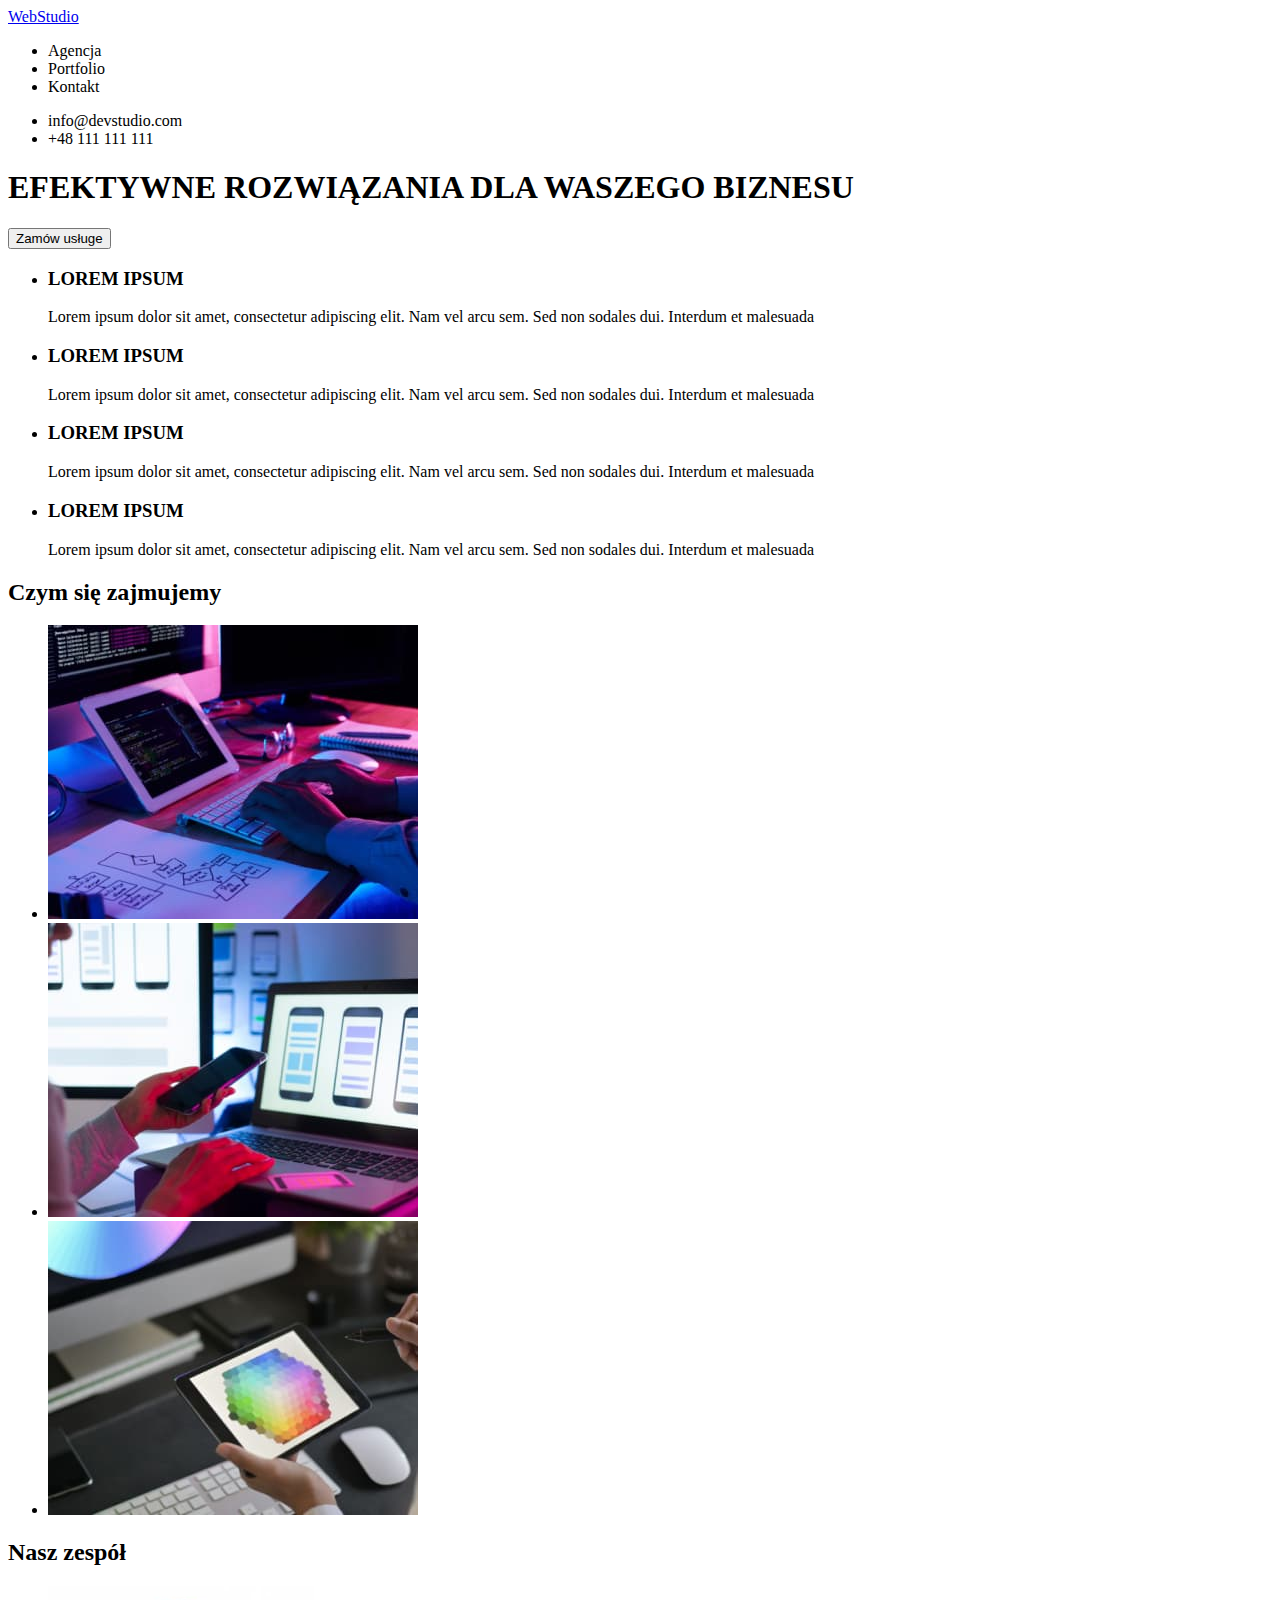
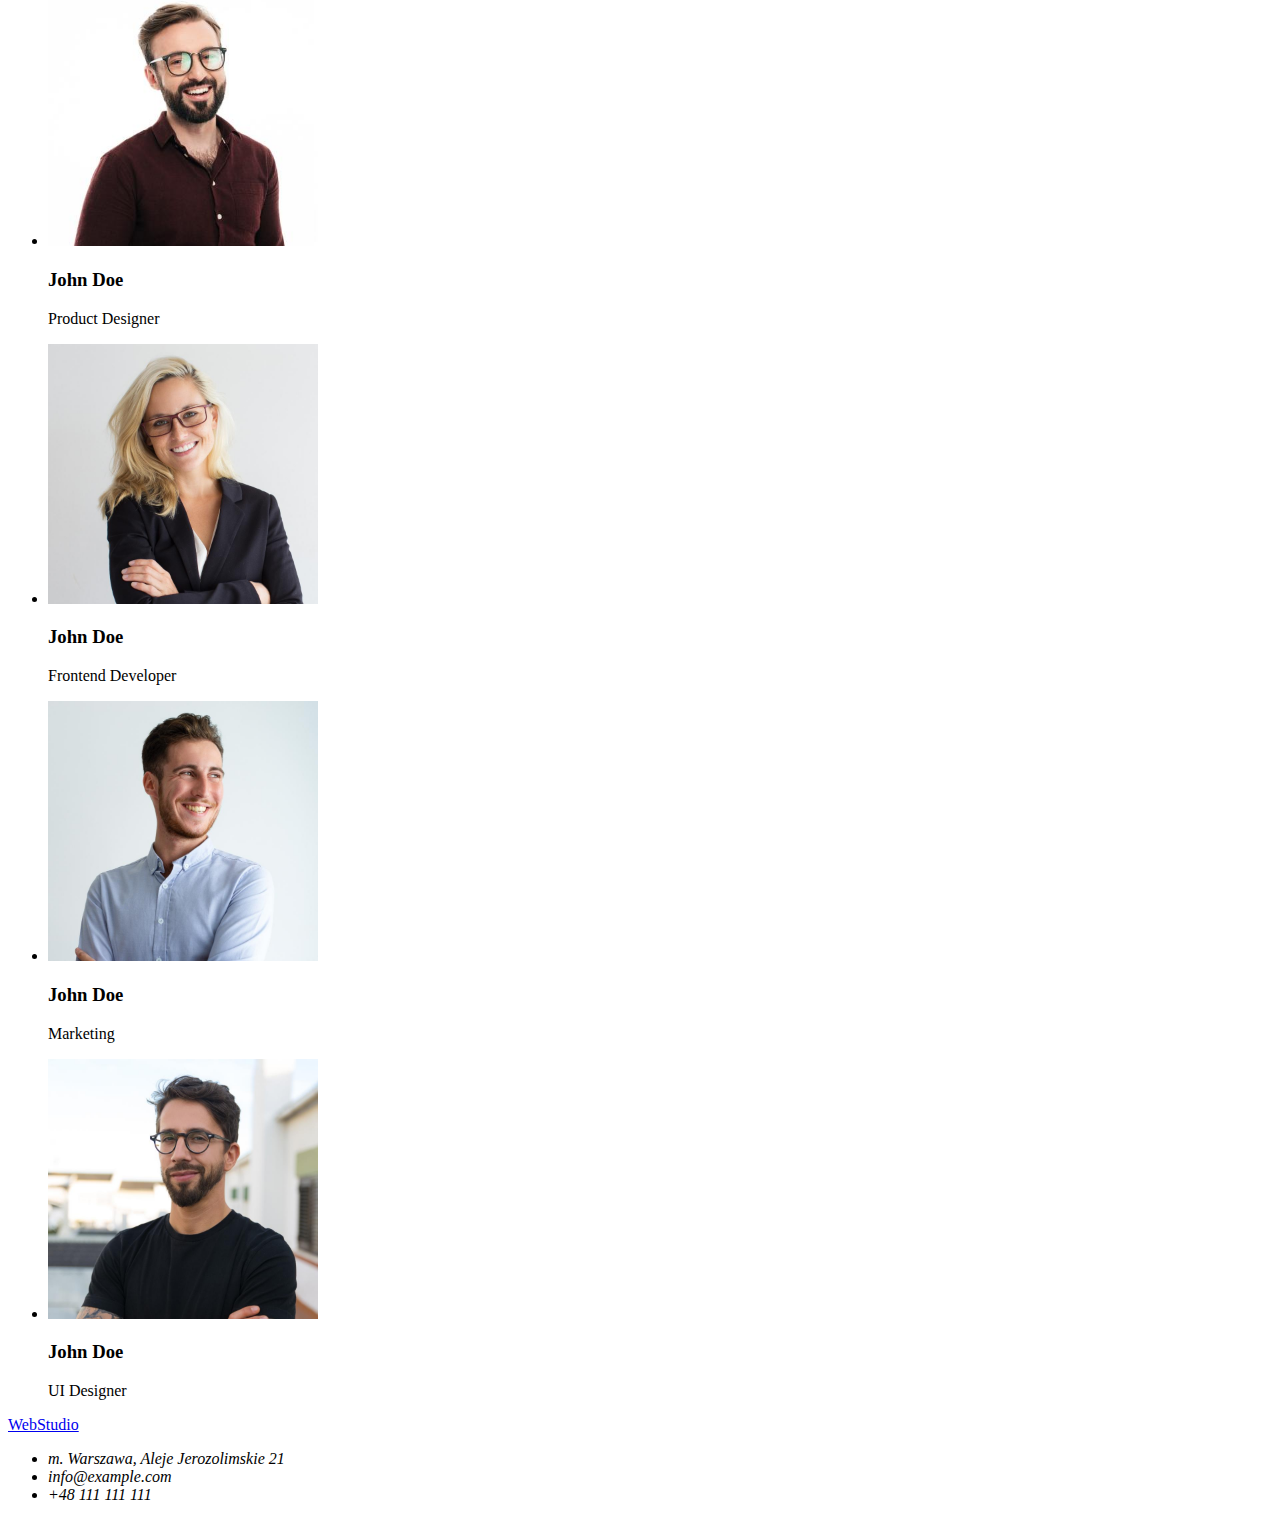
==== index.html @ c68e3e6f "Add files via upload" ====
<!DOCTYPE html>
<html lang="pl-PL">
  <head>
    <meta charset="UTF-8" />
    <meta http-equiv="X-UA-Compatible" content="IE=edge" />
    <meta name="viewport" content="width=device-width, initial-scale=1.0" />
    <title>Studio</title>
  </head>
  <body>
    <!-- -------------HEADER------------- -->
    <header>
      <div>
        <a href="index.html">WebStudio</a>
        <nav>
          <ul>
            <li>Agencja</li>
            <li>Portfolio</li>
            <li>Kontakt</li>
          </ul>
        </nav>

        <ul>
          <li>info@devstudio.com</li>
          <li>+48 111 111 111</li>
        </ul>
      </div>
    </header>

    <main>
      <!-- -------------SLIDER------------- -->
      <section>
        <div>
          <h1>EFEKTYWNE ROZWIĄZANIA DLA WASZEGO BIZNESU</h1>
          <button type="button">Zamów usługe</button>
        </div>
      </section>

      <!-- -------------JESZCZE NIE WIEM JAK NAZWAĆ xD------------- -->
      <section>
        <div>
          <ul>
            <li>
              <h3>LOREM IPSUM</h3>
              <p>
                Lorem ipsum dolor sit amet, consectetur adipiscing elit. Nam vel
                arcu sem. Sed non sodales dui. Interdum et malesuada
              </p>
            </li>
            <li>
              <h3>LOREM IPSUM</h3>
              <p>
                Lorem ipsum dolor sit amet, consectetur adipiscing elit. Nam vel
                arcu sem. Sed non sodales dui. Interdum et malesuada
              </p>
            </li>
            <li>
              <h3>LOREM IPSUM</h3>
              <p>
                Lorem ipsum dolor sit amet, consectetur adipiscing elit. Nam vel
                arcu sem. Sed non sodales dui. Interdum et malesuada
              </p>
            </li>
            <li>
              <h3>LOREM IPSUM</h3>
              <p>
                Lorem ipsum dolor sit amet, consectetur adipiscing elit. Nam vel
                arcu sem. Sed non sodales dui. Interdum et malesuada
              </p>
            </li>
          </ul>
        </div>
      </section>

      <!-- -------------RESPONSIBILITIES------------- -->
      <section>
        <div>
          <h2>Czym się zajmujemy</h2>
          <ul>
            <li>
              <img
                src="images\photo1.jpg"
                alt="typing on the keyboard"
                width="370"
                height="294"
              />
            </li>
            <li>
              <img
                src="images\photo2.jpg"
                alt="using mobile in front of laptop"
                width="370"
                height="294"
              />
            </li>
            <li>
              <img
                src="images\photo3.jpg"
                alt="using tablet"
                width="370"
                height="294"
              />
            </li>
          </ul>
        </div>
      </section>
      <!-- -------------PERSONEL------------- -->
      <section>
        <div>
          <h2>Nasz zespół</h2>
          <ul>
            <li>
              <img
                src="images\johndoe.jpg"
                alt="smilling men in eyeglasses, he has beard and wearing purple shirt"
                width="270"
                height="260"
              />
              <h3>John Doe</h3>
              <p>Product Designer</p>
            </li>
            <li>
              <img
                src="images\johndoe2.jpg"
                alt="smilling blone hair women in eyeglasses, she is wearing black suit  "
                width="270"
                height="260"
              />
              <h3>John Doe</h3>
              <p>Frontend Developer</p>
            </li>
            <li>
              <img
                src="images\johndoe3.jpg"
                alt="smilling men, he is wearing plain shirt"
                width="270"
                height="260"
              />
              <h3>John Doe</h3>
              <p>Marketing</p>
            </li>
            <li>
              <img
                src="images\johndoe4.jpg"
                alt="men in eyeglasses, beard and black t-shirt"
                width="270"
                height="260"
              />
              <h3>John Doe</h3>
              <p>UI Designer</p>
            </li>
          </ul>
        </div>
      </section>
    </main>

    <!-- -------------FOOTER------------- -->
    <footer>
      <div>
        <a href="index.html">WebStudio</a>
        <address>
          <ul>
            <li>m. Warszawa, Aleje Jerozolimskie 21</li>
            <li>info@example.com</li>
            <li>+48 111 111 111</li>
          </ul>
        </address>
      </div>
    </footer>
  </body>
</html>
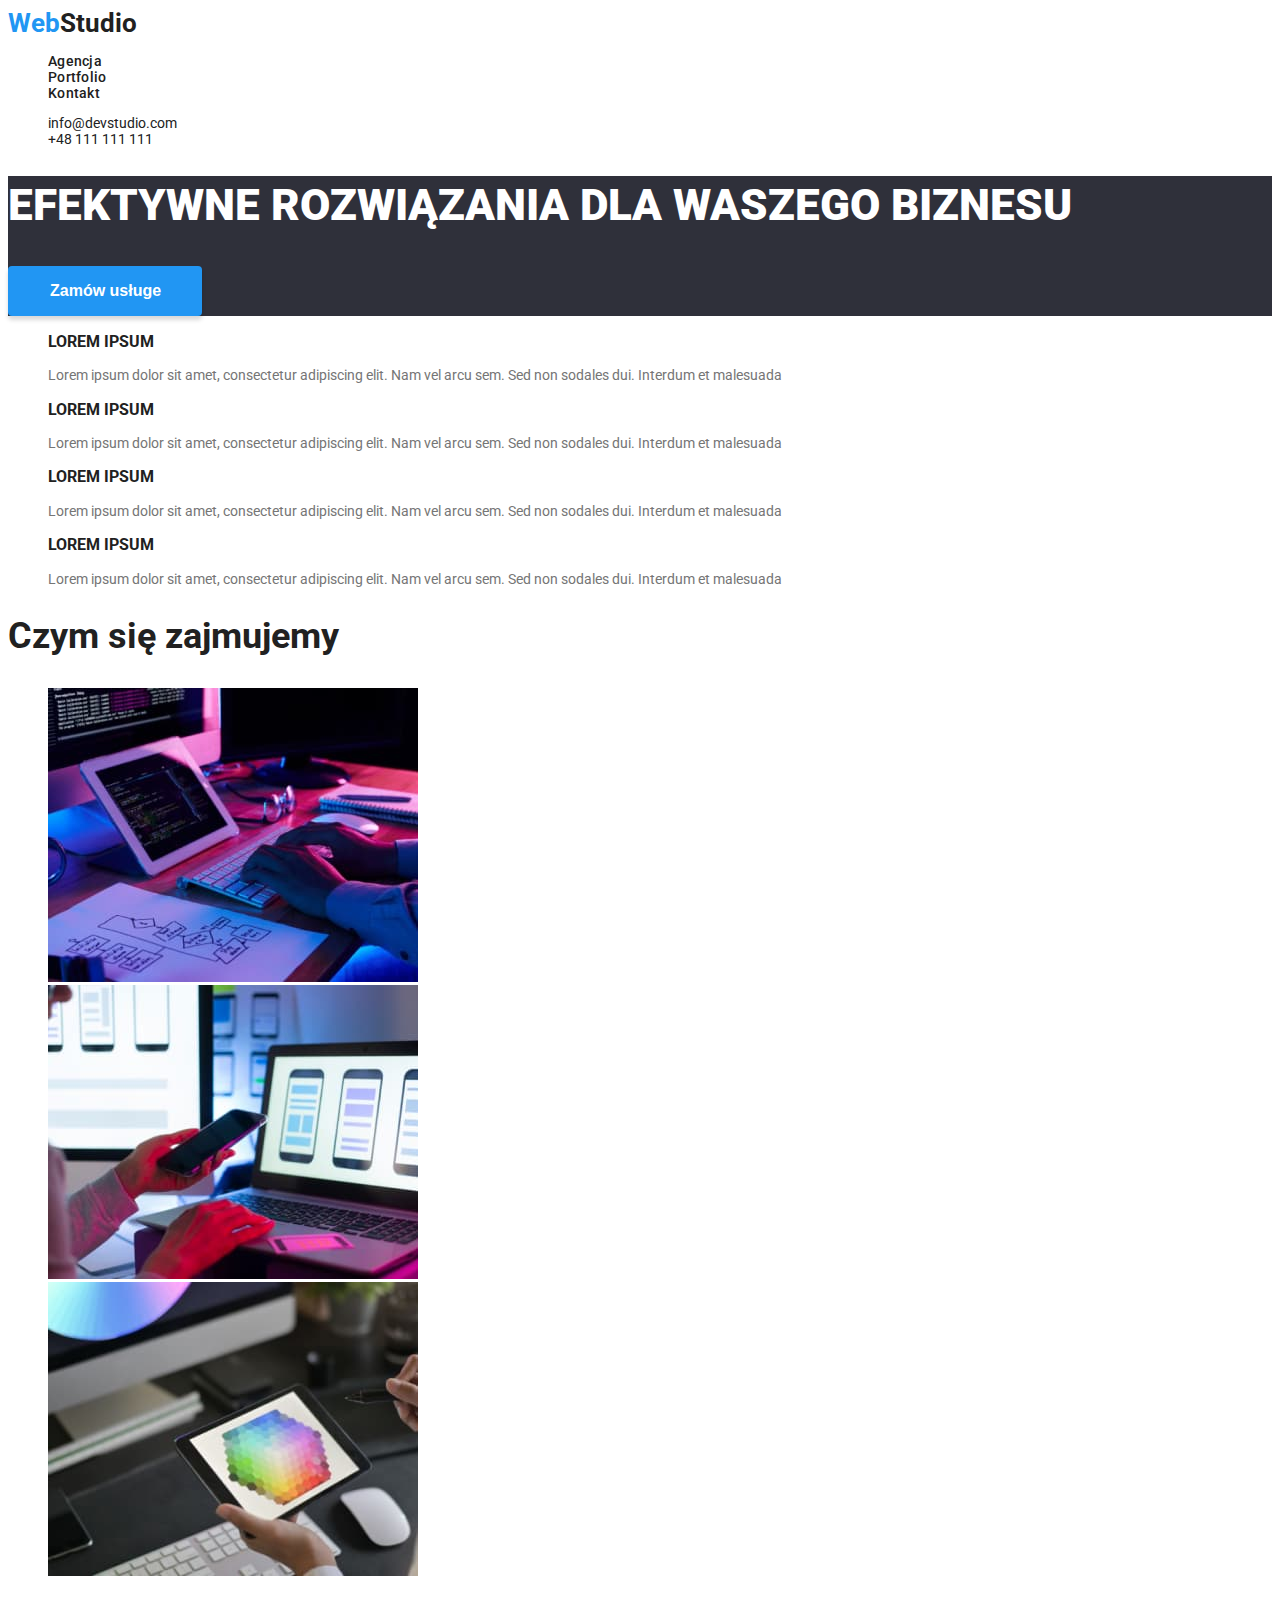
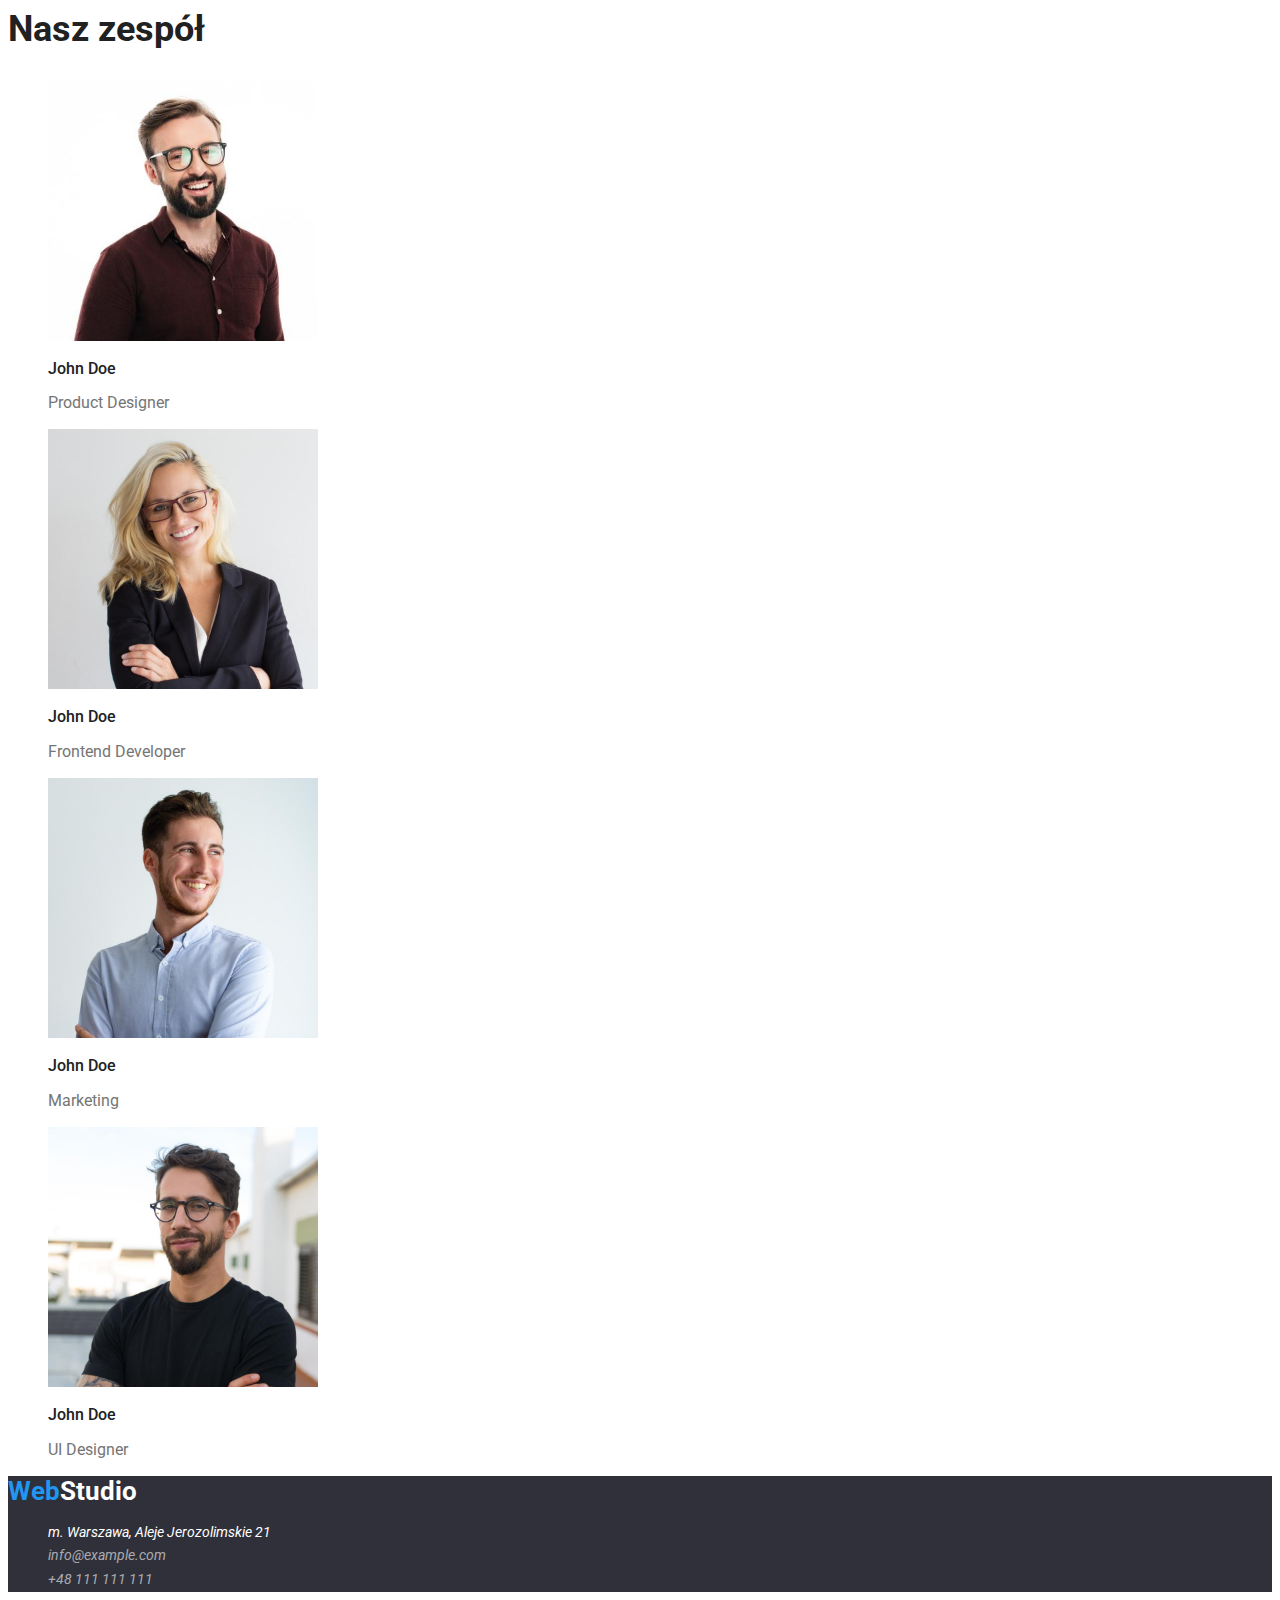
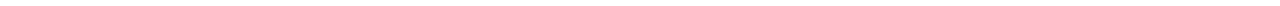
==== commit ed283333: "all in one" ====
--- a/index.html
+++ b/index.html
@@ -5,17 +5,26 @@
     <meta http-equiv="X-UA-Compatible" content="IE=edge" />
     <meta name="viewport" content="width=device-width, initial-scale=1.0" />
     <title>Studio</title>
+    <link
+      href="https://fonts.googleapis.com/css2?family=Raleway:wght@700&family=Roboto:wght@400;500;700;900&display=swap"
+      rel="stylesheet"
+    />
+
+    <link rel="stylesheet" href="css\styles.css" />
   </head>
   <body>
     <!-- -------------HEADER------------- -->
-    <header>
-      <div>
-        <a href="index.html">WebStudio</a>
-        <nav>
+    <header class="header">
+      <div class="header__container">
+        <a class="logo" href="index.html"
+          ><span class="logo__header--first">Web</span
+          ><span class="logo__header--second">Studio</span></a
+        >
+        <nav class="nav">
           <ul>
-            <li>Agencja</li>
-            <li>Portfolio</li>
-            <li>Kontakt</li>
+            <li><a class="nav__link" href="#">Agencja</a></li>
+            <li><a class="nav__link" href="portfolio.html">Portfolio</a></li>
+            <li><a class="nav__link" href="#">Kontakt</a></li>
           </ul>
         </nav>
 
@@ -28,41 +37,43 @@
 
     <main>
       <!-- -------------SLIDER------------- -->
-      <section>
-        <div>
-          <h1>EFEKTYWNE ROZWIĄZANIA DLA WASZEGO BIZNESU</h1>
-          <button type="button">Zamów usługe</button>
+      <section class="slider">
+        <div class="slider__container">
+          <h1 class="slider__title">
+            EFEKTYWNE ROZWIĄZANIA DLA WASZEGO BIZNESU
+          </h1>
+          <button class="slider__btn" type="button">Zamów usługe</button>
         </div>
       </section>
 
-      <!-- -------------JESZCZE NIE WIEM JAK NAZWAĆ xD------------- -->
-      <section>
-        <div>
+      <!-- ------------LOREM-------------- -->
+      <section class="lorem">
+        <div class="lorem__container">
           <ul>
             <li>
-              <h3>LOREM IPSUM</h3>
-              <p>
+              <h3 class="lorem__title">LOREM IPSUM</h3>
+              <p class="lorem__text">
                 Lorem ipsum dolor sit amet, consectetur adipiscing elit. Nam vel
                 arcu sem. Sed non sodales dui. Interdum et malesuada
               </p>
             </li>
             <li>
-              <h3>LOREM IPSUM</h3>
-              <p>
+              <h3 class="lorem__title">LOREM IPSUM</h3>
+              <p class="lorem__text">
                 Lorem ipsum dolor sit amet, consectetur adipiscing elit. Nam vel
                 arcu sem. Sed non sodales dui. Interdum et malesuada
               </p>
             </li>
             <li>
-              <h3>LOREM IPSUM</h3>
-              <p>
+              <h3 class="lorem__title">LOREM IPSUM</h3>
+              <p class="lorem__text">
                 Lorem ipsum dolor sit amet, consectetur adipiscing elit. Nam vel
                 arcu sem. Sed non sodales dui. Interdum et malesuada
               </p>
             </li>
             <li>
-              <h3>LOREM IPSUM</h3>
-              <p>
+              <h3 class="lorem__title">LOREM IPSUM</h3>
+              <p class="lorem__text">
                 Lorem ipsum dolor sit amet, consectetur adipiscing elit. Nam vel
                 arcu sem. Sed non sodales dui. Interdum et malesuada
               </p>
@@ -72,9 +83,9 @@
       </section>
 
       <!-- -------------RESPONSIBILITIES------------- -->
-      <section>
-        <div>
-          <h2>Czym się zajmujemy</h2>
+      <section class="responsibilities">
+        <div class="responsibilities__container">
+          <h2 class="title">Czym się zajmujemy</h2>
           <ul>
             <li>
               <img
@@ -104,9 +115,9 @@
         </div>
       </section>
       <!-- -------------PERSONEL------------- -->
-      <section>
-        <div>
-          <h2>Nasz zespół</h2>
+      <section class="personel">
+        <div class="personel__container">
+          <h2 class="title">Nasz zespół</h2>
           <ul>
             <li>
               <img
@@ -115,8 +126,8 @@
                 width="270"
                 height="260"
               />
-              <h3>John Doe</h3>
-              <p>Product Designer</p>
+              <h3 class="personel__subtitle">John Doe</h3>
+              <p class="personel__body">Product Designer</p>
             </li>
             <li>
               <img
@@ -125,8 +136,8 @@
                 width="270"
                 height="260"
               />
-              <h3>John Doe</h3>
-              <p>Frontend Developer</p>
+              <h3 class="personel__subtitle">John Doe</h3>
+              <p class="personel__body">Frontend Developer</p>
             </li>
             <li>
               <img
@@ -135,8 +146,8 @@
                 width="270"
                 height="260"
               />
-              <h3>John Doe</h3>
-              <p>Marketing</p>
+              <h3 class="personel__subtitle">John Doe</h3>
+              <p class="personel__body">Marketing</p>
             </li>
             <li>
               <img
@@ -145,8 +156,8 @@
                 width="270"
                 height="260"
               />
-              <h3>John Doe</h3>
-              <p>UI Designer</p>
+              <h3 class="personel__subtitle">John Doe</h3>
+              <p class="personel__body">UI Designer</p>
             </li>
           </ul>
         </div>
@@ -154,14 +165,17 @@
     </main>
 
     <!-- -------------FOOTER------------- -->
-    <footer>
-      <div>
-        <a href="index.html">WebStudio</a>
-        <address>
+    <footer class="footer">
+      <div class="footer__container">
+        <a class="logo" href="index.html"
+          ><span class="logo__footer--first">Web</span
+          ><span class="logo__footer--second">Studio</span></a
+        >
+        <address class="footer__address">
           <ul>
             <li>m. Warszawa, Aleje Jerozolimskie 21</li>
-            <li>info@example.com</li>
-            <li>+48 111 111 111</li>
+            <li class="footer__contact">info@example.com</li>
+            <li class="footer__contact">+48 111 111 111</li>
           </ul>
         </address>
       </div>
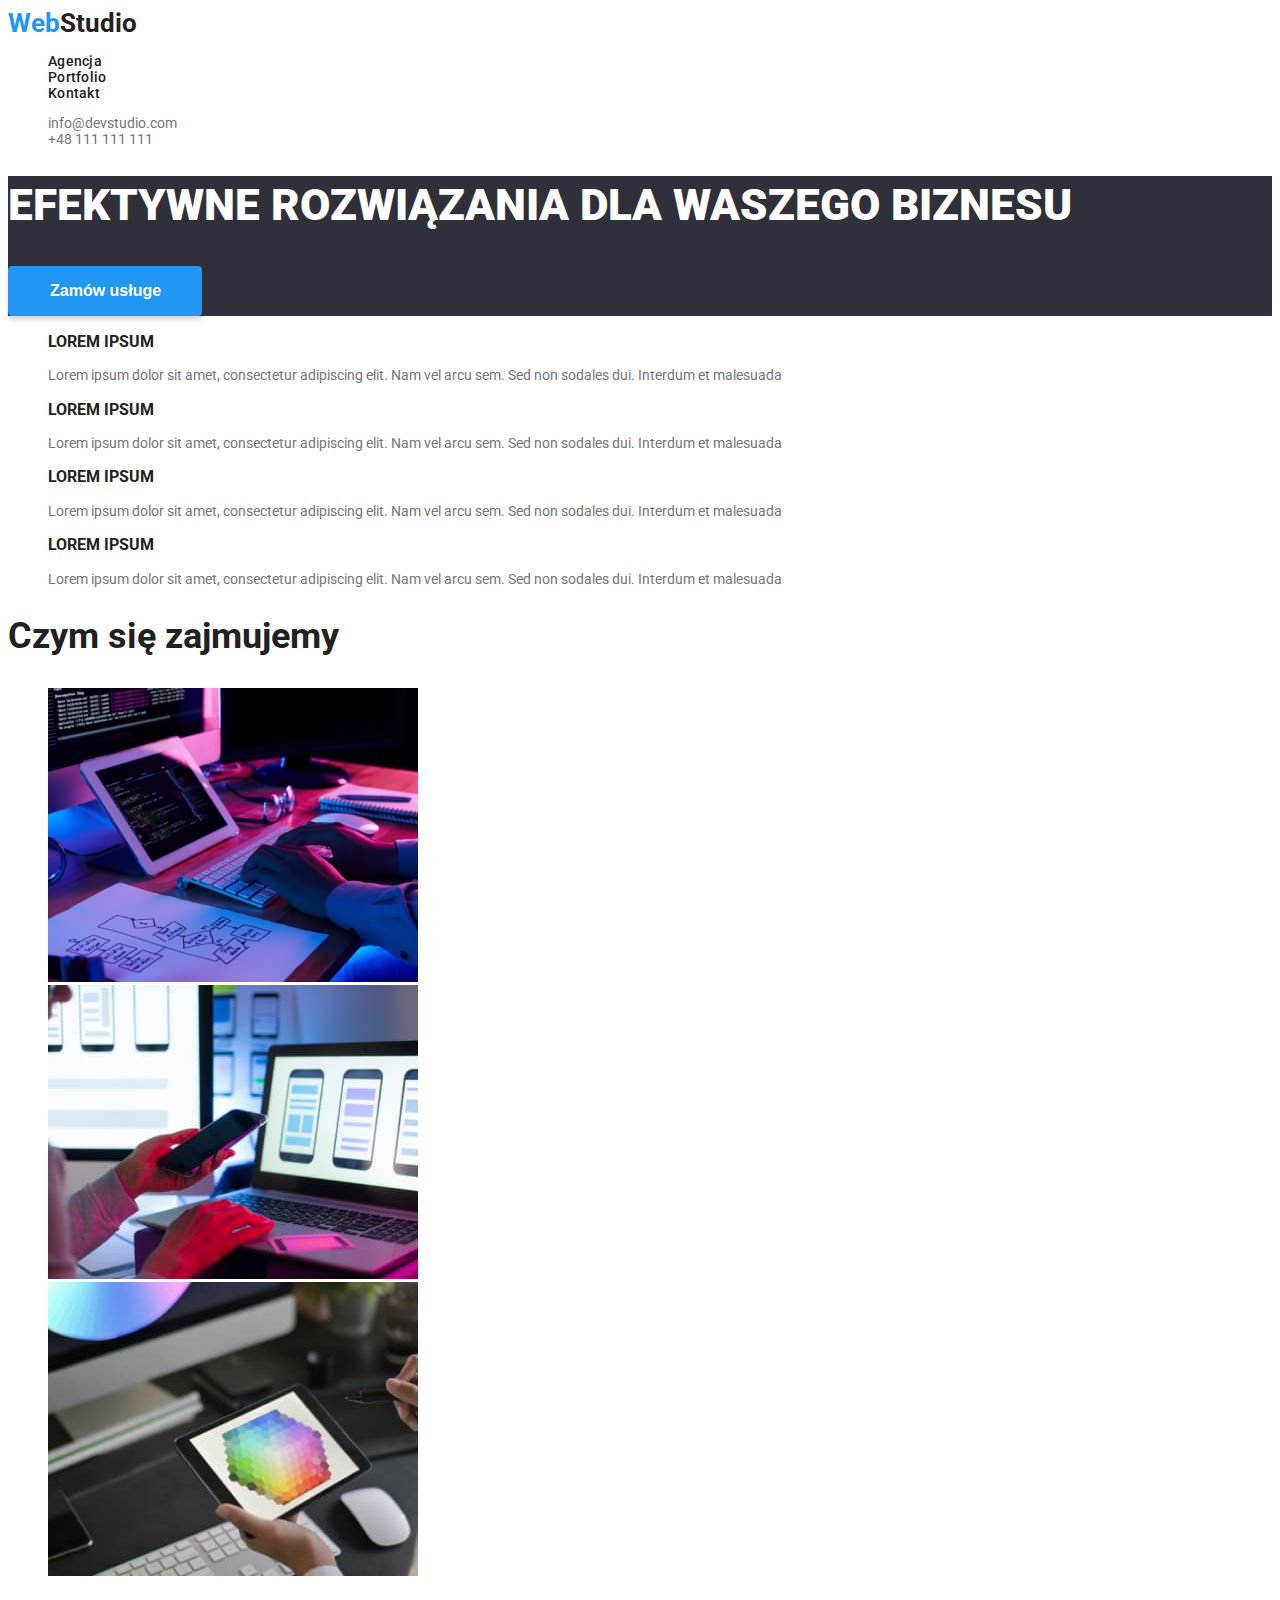
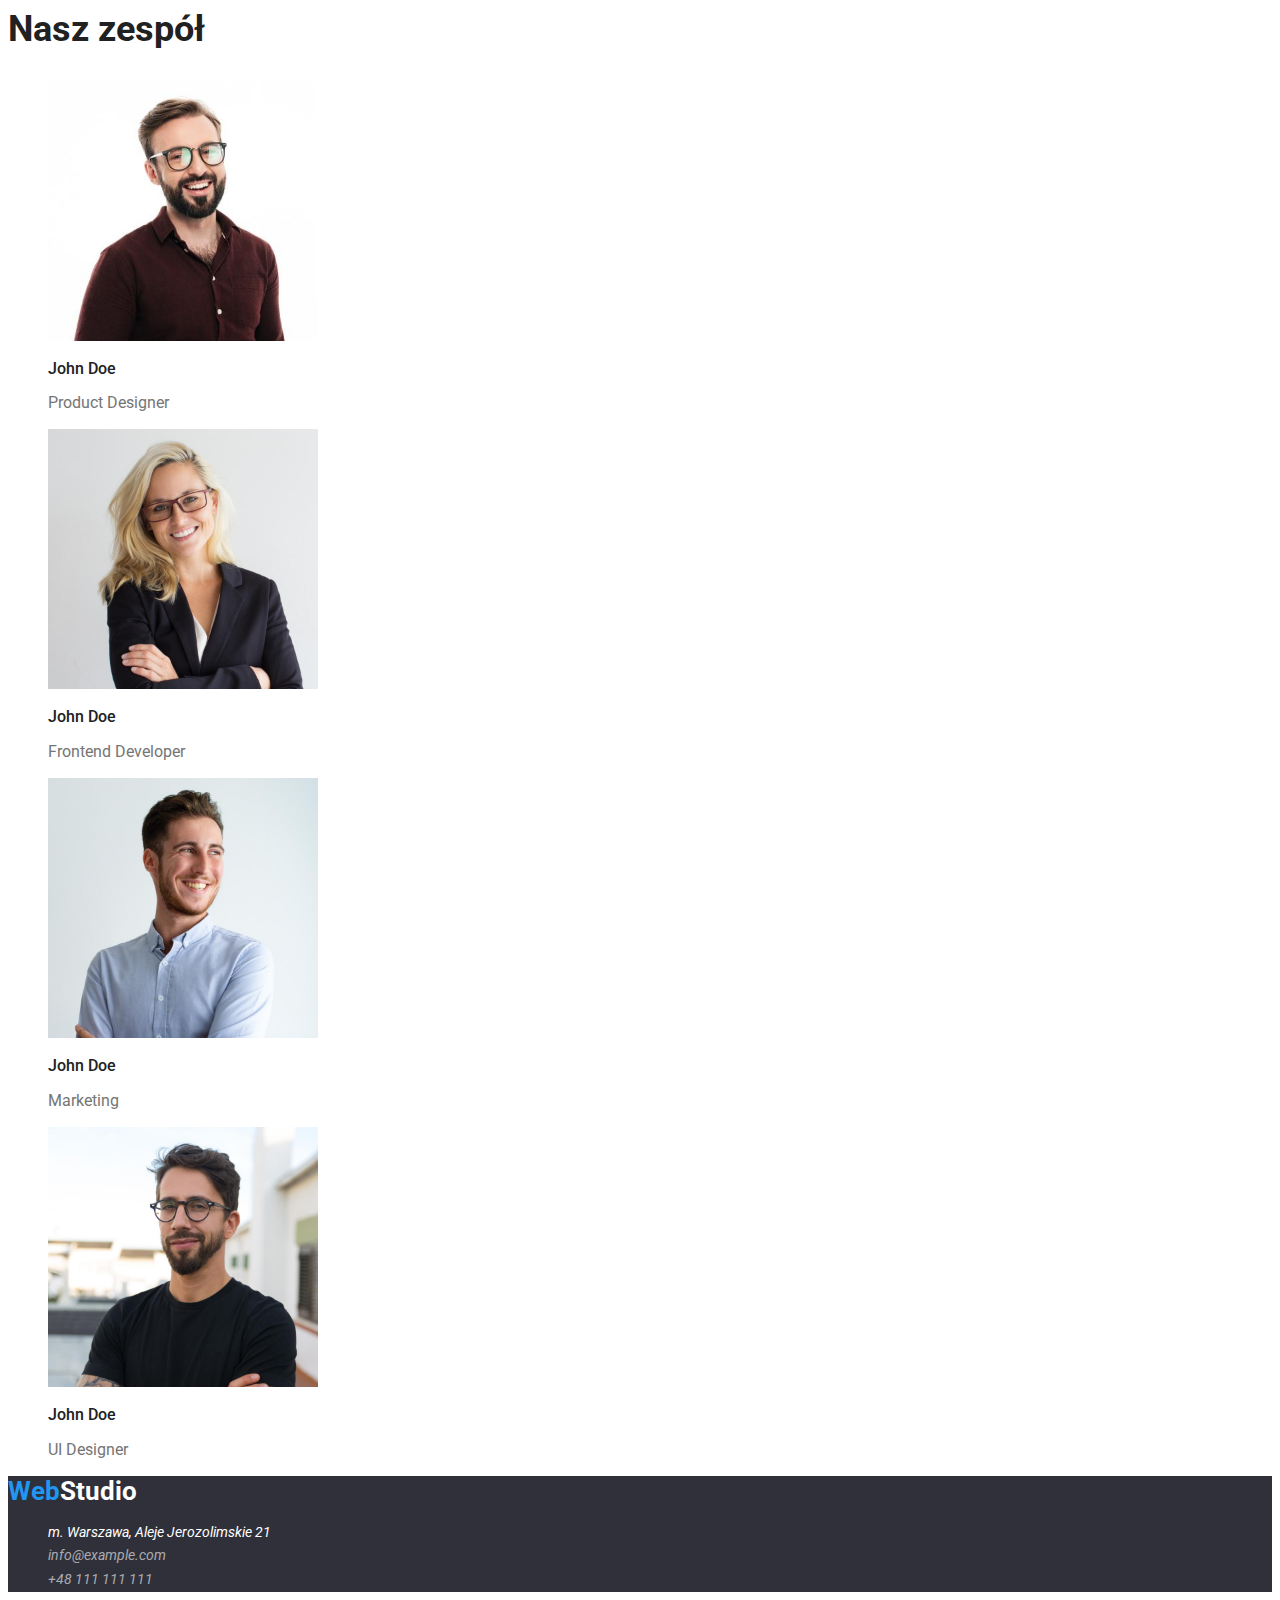
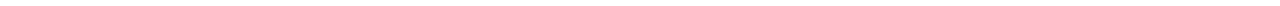
==== commit a759a6d1: "hover, focus on header & footer" ====
--- a/index.html
+++ b/index.html
@@ -28,9 +28,9 @@
           </ul>
         </nav>
 
-        <ul>
-          <li>info@devstudio.com</li>
-          <li>+48 111 111 111</li>
+        <ul class="contact">
+          <li class="contact__date">info@devstudio.com</li>
+          <li class="contact__date">+48 111 111 111</li>
         </ul>
       </div>
     </header>
